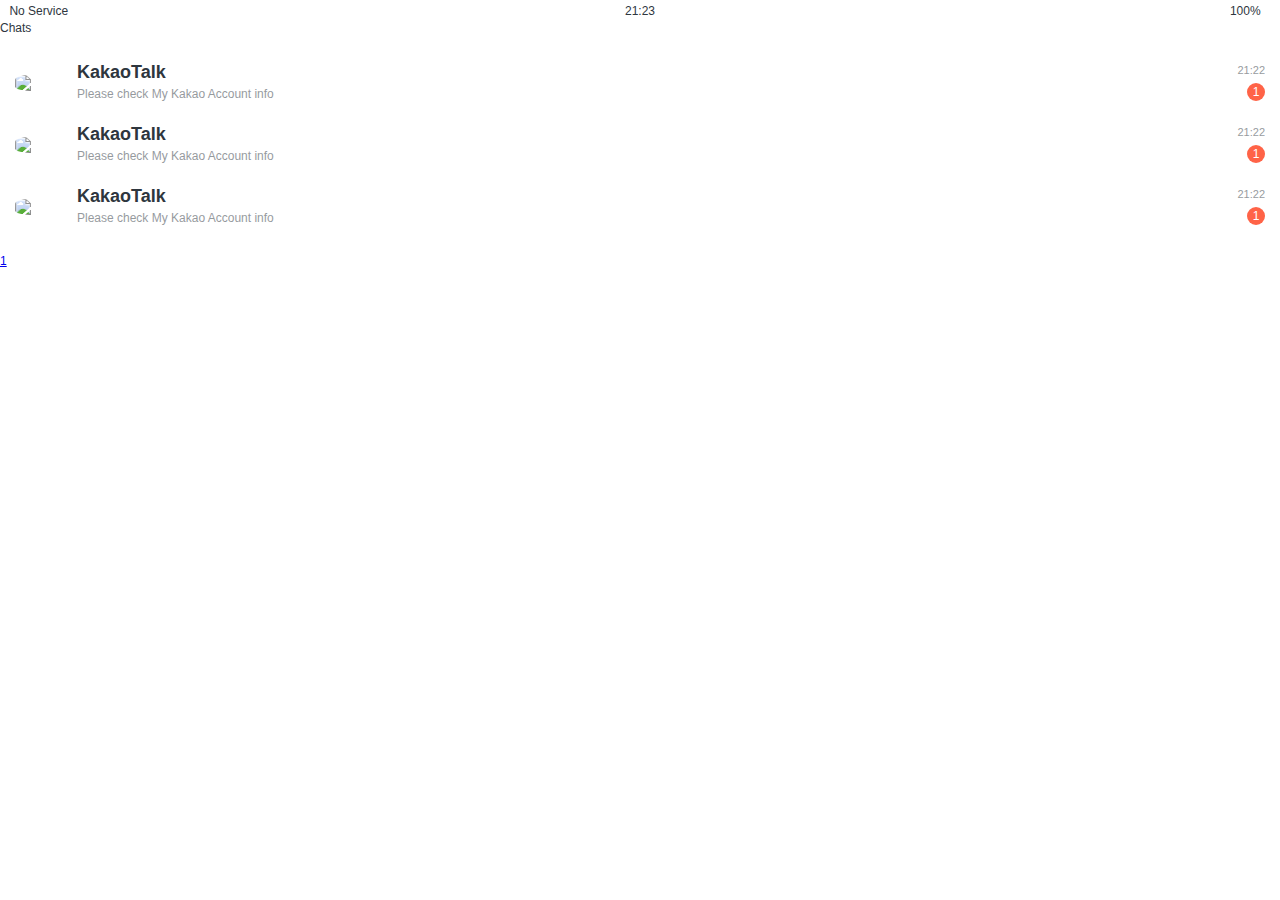
==== chats.html @ 54f1f754 "create chats html and css" ====
<!DOCTYPE html>
<html lang="ko">
<head>
  <meta charset="UTF-8">
  <meta http-equiv="X-UA-Compatible" content="IE=edge">
  <meta name="viewport" content="width=device-width, initial-scale=1.0">
  <title>Kokoatalk</title>
  <link rel="stylesheet" href="./css/styles.css">
  <link rel="stylesheet" href="https://cdnjs.cloudflare.com/ajax/libs/font-awesome/6.4.2/css/all.min.css" integrity="sha512-z3gLpd7yknf1YoNbCzqRKc4qyor8gaKU1qmn+CShxbuBusANI9QpRohGBreCFkKxLhei6S9CQXFEbbKuqLg0DA==" crossorigin="anonymous" referrerpolicy="no-referrer" />
</head>
<body>
  <div class="status-bar">
    <div class="status-bar__column">
      <span>No Service</span>
      <i class="fas fa-wifi"></i>
    </div>
    <div class="status-bar__column">
      <span>21:23</span>
    </div>
    <div class="status-bar__column">
      <span>100%</span>
      <i class="fas fa-battery-full fa-lg"></i>
      <i class="fa-solid fa-bolt"></i>
    </div>
  </div>
  <header class="screen-header">
    <h1 class="screen-header__tit">Chats</h1>
    <ul class="screen-header__ico">
      <li><a href="#none" class="screen-header__link"><i class="fa-solid fa-magnifying-glass fa-xl"></i></a></li>
      <li><a href="#none" class="screen-header__link"><i class="fa-solid fa-comment-medical fa-xl"></i></a></li>
      <li><a href="#none" class="screen-header__link"><i class="fa-solid fa-music fa-xl"></i></a></li>
      <li><a href="#none" class="screen-header__link"><i class="fa-solid fa-gear fa-xl"></i></a></li>
    </ul>
  </header>
  <main class="chats-screen">
    <div class="chats-component">
      <div class="chats-component__column">
        <img src="../3.png" class="user-component__photo">
        <div class="chats-component__txt">
          <h3 class="chats-component__tit">KakaoTalk</h3>
          <h4 class="chats-component__subtit">Please check My Kakao Account info</h4>
        </div>
      </div>
      <div class="chats-component__column">
        <div class="chats-component__info">
          <span class="chats-component__time">21:22</span>
          <span class="chats-component__notify">1</span>
        </div>
      </div>
    </div>
    <div class="chats-component">
      <div class="chats-component__column">
        <img src="../3.png" class="user-component__photo">
        <div class="chats-component__txt">
          <h3 class="chats-component__tit">KakaoTalk</h3>
          <h4 class="chats-component__subtit">Please check My Kakao Account info</h4>
        </div>
      </div>
      <div class="chats-component__column">
        <div class="chats-component__info">
          <span class="chats-component__time">21:22</span>
          <span class="chats-component__notify">1</span>
        </div>
      </div>
    </div>
    <div class="chats-component">
      <div class="chats-component__column">
        <img src="../3.png" class="user-component__photo">
        <div class="chats-component__txt">
          <h3 class="chats-component__tit">KakaoTalk</h3>
          <h4 class="chats-component__subtit">Please check My Kakao Account info</h4>
        </div>
      </div>
      <div class="chats-component__column">
        <div class="chats-component__info">
          <span class="chats-component__time">21:22</span>
          <span class="chats-component__notify">1</span>
        </div>
      </div>
    </div>
  </main>
  <nav class="nav-wrap">
    <ul class="nav-wrap__list">
      <li><a href="./friends.html" class="nav-wrap__link"><i class="fa-solid fa-user-group fa-xl"></i></a></li>
      <li>
        <a href="./chats.html" class="nav-wrap__link">
          <span class="nav-wrap__notification">1</span>
          <i class="fa-regular fa-comment fa-xl"></i>
        </a>
      </li>
      <li><a href="#none" class="nav-wrap__link"><i class="fa-solid fa-magnifying-glass fa-xl"></i></a></li>
      <li>
        <a href="#none" class="nav-wrap__link">
          <span class="nav-wrap__option"></span>
          <i class="fas fa-ellipsis-h fa-xl"></i>
        </a>
      </li>
    </ul>
  </nav>
</html>
---- css/styles.css ----
@charset "utf-8";
@import "reset.css";
@import "variables.css";

/* components */
@import "./components/status-bar.css";
@import "./components/nav-bar.css";
@import "./components/screen-header.css";
@import "./components/user-component.css";

/* screens */
@import "./screens/login.css";
@import "./screens/friends.css";
@import "./screens/chats.css";

body{font-size:12px;line-height:12px;font-family:-apple-system,BlinkMacSystemFont,'Helvetica Neue','Apple SD Gothic Neo','Segoe UI',Roboto,Arial,'Malgun Gothic','맑은 고딕',sans-serif,'Apple Color Emoji','Segoe UI Emoji','Segoe UI Symbol';color:#2e363e}
.img_g{display:inline-block;width:100%;vertical-align:top}
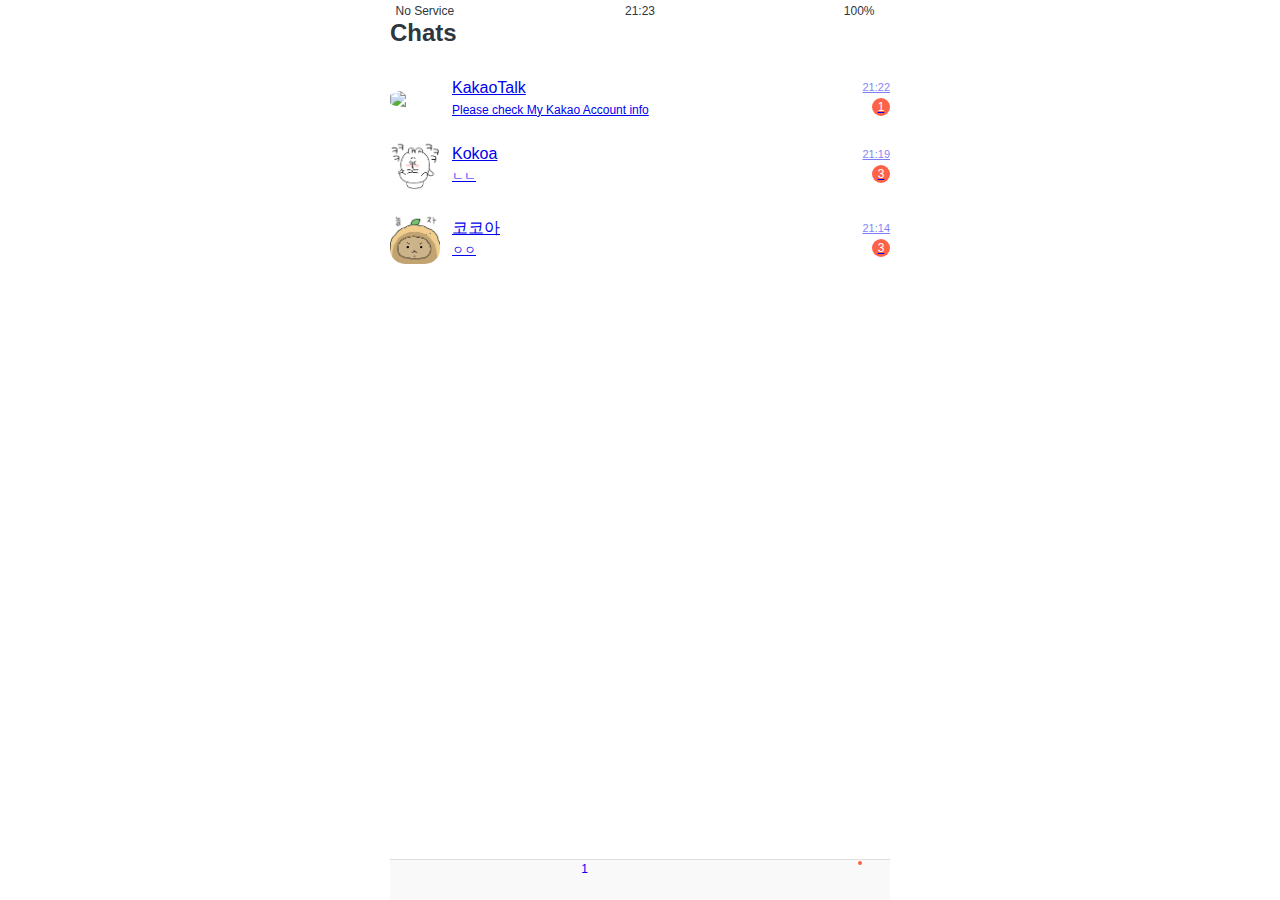
==== commit 271eca1c: "update 2024" ====
--- a/chats.html
+++ b/chats.html
@@ -29,72 +29,79 @@
       <li><a href="#none" class="screen-header__link"><i class="fa-solid fa-magnifying-glass fa-xl"></i></a></li>
       <li><a href="#none" class="screen-header__link"><i class="fa-solid fa-comment-medical fa-xl"></i></a></li>
       <li><a href="#none" class="screen-header__link"><i class="fa-solid fa-music fa-xl"></i></a></li>
-      <li><a href="#none" class="screen-header__link"><i class="fa-solid fa-gear fa-xl"></i></a></li>
+      <li><a href="./settings.html" class="screen-header__link"><i class="fa-solid fa-gear fa-xl"></i></a></li>
     </ul>
   </header>
-  <main class="chats-screen">
-    <div class="chats-component">
-      <div class="chats-component__column">
-        <img src="../3.png" class="user-component__photo">
-        <div class="chats-component__txt">
-          <h3 class="chats-component__tit">KakaoTalk</h3>
-          <h4 class="chats-component__subtit">Please check My Kakao Account info</h4>
+  <main class="main-screen">
+    <a href="./chat.html">
+      <div class="user-component">
+        <div class="user-component__column">
+          <img src="./img/avatar.png" class="user-component__photo">
+          <div class="user-component__txt">
+            <h3 class="user-component__tit">KakaoTalk</h3>
+            <h4 class="user-component__subtit">Please check My Kakao Account info</h4>
+          </div>
+        </div>
+        <div class="user-component__column">
+          <div class="user-component__info">
+            <span class="user-component__time">21:22</span>
+            <span class="badge">1</span>
+          </div>
         </div>
       </div>
-      <div class="chats-component__column">
-        <div class="chats-component__info">
-          <span class="chats-component__time">21:22</span>
-          <span class="chats-component__notify">1</span>
+    </a>
+    <a href="./chat.html">
+      <div class="user-component">
+        <div class="user-component__column">
+          <img src="./img/avatar2.png" class="user-component__photo">
+          <div class="user-component__txt">
+            <h3 class="user-component__tit">Kokoa</h3>
+            <h4 class="user-component__subtit">ㄴㄴ</h4>
+          </div>
+        </div>
+        <div class="user-component__column">
+          <div class="user-component__info">
+            <span class="user-component__time">21:19</span>
+            <span class="badge">3</span>
+          </div>
         </div>
       </div>
-    </div>
-    <div class="chats-component">
-      <div class="chats-component__column">
-        <img src="../3.png" class="user-component__photo">
-        <div class="chats-component__txt">
-          <h3 class="chats-component__tit">KakaoTalk</h3>
-          <h4 class="chats-component__subtit">Please check My Kakao Account info</h4>
+    </a>
+    <a href="./chat.html">
+      <div class="user-component">
+        <div class="user-component__column">
+          <img src="./img/avatar3.png" class="user-component__photo">
+          <div class="user-component__txt">
+            <h3 class="user-component__tit">코코아</h3>
+            <h4 class="user-component__subtit">ㅇㅇ</h4>
+          </div>
+        </div>
+        <div class="user-component__column">
+          <div class="user-component__info">
+            <span class="user-component__time">21:14</span>
+            <span class="user-component__notify badge">3</span>
+          </div>
         </div>
       </div>
-      <div class="chats-component__column">
-        <div class="chats-component__info">
-          <span class="chats-component__time">21:22</span>
-          <span class="chats-component__notify">1</span>
-        </div>
-      </div>
-    </div>
-    <div class="chats-component">
-      <div class="chats-component__column">
-        <img src="../3.png" class="user-component__photo">
-        <div class="chats-component__txt">
-          <h3 class="chats-component__tit">KakaoTalk</h3>
-          <h4 class="chats-component__subtit">Please check My Kakao Account info</h4>
-        </div>
-      </div>
-      <div class="chats-component__column">
-        <div class="chats-component__info">
-          <span class="chats-component__time">21:22</span>
-          <span class="chats-component__notify">1</span>
-        </div>
-      </div>
-    </div>
+    </a>
   </main>
   <nav class="nav-wrap">
     <ul class="nav-wrap__list">
-      <li><a href="./friends.html" class="nav-wrap__link"><i class="fa-solid fa-user-group fa-xl"></i></a></li>
+      <li><a href="./friends.html" class="nav-wrap__link"><i class="fa-regular fa-user fa-xl"></i></a></li>
       <li>
         <a href="./chats.html" class="nav-wrap__link">
           <span class="nav-wrap__notification">1</span>
-          <i class="fa-regular fa-comment fa-xl"></i>
+          <i class="fa-solid fa-comment fa-xl"></i>
         </a>
       </li>
-      <li><a href="#none" class="nav-wrap__link"><i class="fa-solid fa-magnifying-glass fa-xl"></i></a></li>
+      <li><a href="./find.html" class="nav-wrap__link"><i class="fa-solid fa-magnifying-glass fa-xl"></i></a></li>
       <li>
-        <a href="#none" class="nav-wrap__link">
+        <a href="./more.html" class="nav-wrap__link">
           <span class="nav-wrap__option"></span>
           <i class="fas fa-ellipsis-h fa-xl"></i>
         </a>
       </li>
     </ul>
   </nav>
+</body>
 </html>--- a/css/styles.css
+++ b/css/styles.css
@@ -7,11 +7,20 @@
 @import "./components/nav-bar.css";
 @import "./components/screen-header.css";
 @import "./components/user-component.css";
+@import "./components/ico-row.css";
+@import "./components/badge.css";
 
 /* screens */
 @import "./screens/login.css";
 @import "./screens/friends.css";
-@import "./screens/chats.css";
+@import "./screens/find.css";
+@import "./screens/settings.css";
+@import "./screens/more.css";
+@import "./screens/chat.css";
 
-body{font-size:12px;line-height:12px;font-family:-apple-system,BlinkMacSystemFont,'Helvetica Neue','Apple SD Gothic Neo','Segoe UI',Roboto,Arial,'Malgun Gothic','맑은 고딕',sans-serif,'Apple Color Emoji','Segoe UI Emoji','Segoe UI Symbol';color:#2e363e}
-.img_g{display:inline-block;width:100%;vertical-align:top}+body{max-width:500px;margin:auto;font-size:12px;line-height:12px;font-family:-apple-system,BlinkMacSystemFont,'Helvetica Neue','Apple SD Gothic Neo','Segoe UI',Roboto,Arial,'Malgun Gothic','맑은 고딕',sans-serif,'Apple Color Emoji','Segoe UI Emoji','Segoe UI Symbol';color:#2e363e}
+.img_g{display:inline-block;width:100%;vertical-align:top}
+.ir_pm{display:block;overflow:hidden;font-size:1px;line-height:0;color:transparent}
+.screen_out{overflow:hidden;position:absolute;width:0;height:0;line-height:0;text-indent:-9999px}
+
+.main-screen{margin-top:30px;padding:0px var(--horizontal-space)}